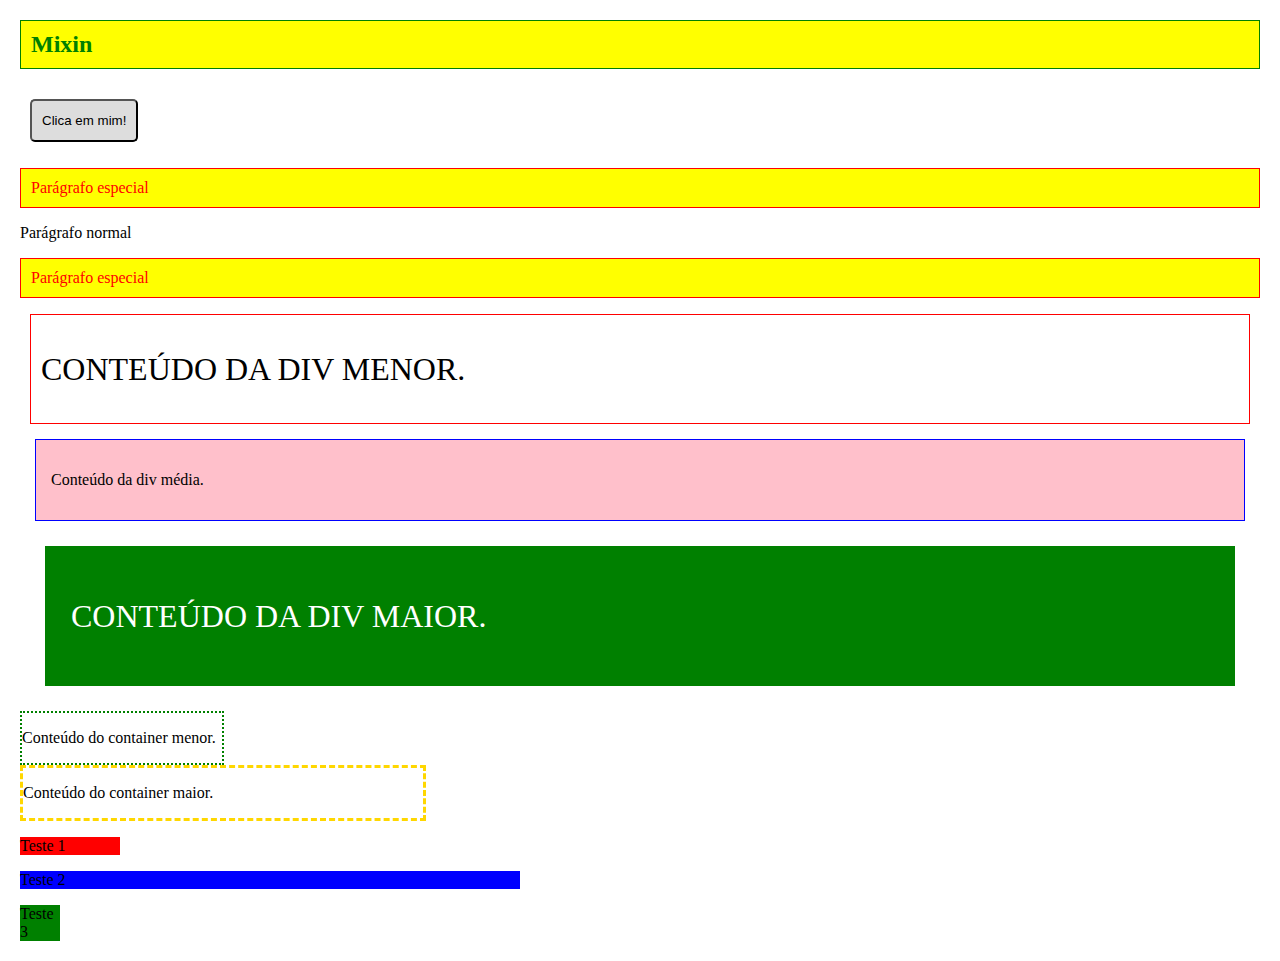
==== udemy/5_funcionalidades/index.html @ 05b7b0d3 "first commit" ====
<!DOCTYPE html>
<html lang="en">
<head>
    <meta charset="UTF-8">
    <meta http-equiv="X-UA-Compatible" content="IE=edge">
    <meta name="viewport" content="width=device-width, initial-scale=1.0">
    <title>Funcionalidades Sass</title>
    <link rel="stylesheet" href="./styles.css">
</head>
<body>
    <h2>Mixin</h2>
    <button class="btn">Clica em mim!</button>
    <p class="p-esp">Parágrafo especial</p>
    <p>Parágrafo normal</p>
    <p class="p-esp">Parágrafo especial</p>
    <div class="esp-menor">
        <p>Conteúdo da div menor.</p>
    </div>
    <div class="esp-medio">
        <p>Conteúdo da div média.</p>
    </div>
    <div class="esp-maior">
        <p>Conteúdo da div maior.</p>
    </div>
    <div class="container-menor">
        <p class="fonte-pequena">Conteúdo do container menor.</p>
    </div>
    <div class="container-maior">
        <p class="fonte-grande">Conteúdo do container maior.</p>
    </div>
    <div class="teste-1">
        <p>Teste 1</p>
    </div>
    <div class="teste-2">
        <p>Teste 2</p>
    </div>
    <div class="teste-3">
        <p>Teste 3</p>
    </div>
</body>
</html>
---- udemy/5_funcionalidades/styles.css ----
.btn {
  background-color: #dddddd;
  color: #000000;
  padding: 12px 10px;
  border-radius: 5px;
  margin: 10px;
}

.esp-maior, .esp-menor {
  font-size: 2rem;
  line-height: 1.5rem;
  text-transform: uppercase;
}

body {
  margin: 20px;
}

.p-esp {
  color: red;
  background-color: yellow;
  padding: 10px;
  border: 1px solid red;
}
.p-esp:hover {
  color: yellow;
  background-color: red;
  border: yellow;
}

h2 {
  color: red;
  background-color: yellow;
  padding: 10px;
  border: 1px solid red;
  border-color: green;
  color: green;
}
h2:hover {
  color: yellow;
  background-color: red;
  border: yellow;
}

.esp-menor {
  padding: 10px;
  margin: 10px;
  background-color: red;
  color: white;
  border: 1px solid red;
  color: #000000;
  background-color: #FFFFFF;
}
.esp-menor:hover {
  background-color: white;
  color: red;
}

.esp-medio {
  padding: 15px;
  margin: 15px;
  background-color: blue;
  color: orange;
  border: 1px solid blue;
  color: #000000;
  background-color: pink;
}
.esp-medio:hover {
  background-color: orange;
  color: blue;
}

.esp-maior {
  padding: 25px;
  margin: 25px;
  background-color: green;
  color: white;
  border: 1px solid green;
}
.esp-maior:hover {
  background-color: white;
  color: green;
}

.container-menor {
  width: 200px;
  border: 2px dotted green;
}

.container-maior {
  width: 400px;
  border: 3px dashed gold;
}

.teste-1 {
  width: 100px;
  background-color: red;
}

.teste-2 {
  width: 500px;
  background-color: blue;
}

.teste-3 {
  width: 40px;
  background-color: green;
}/*# sourceMappingURL=styles.css.map */
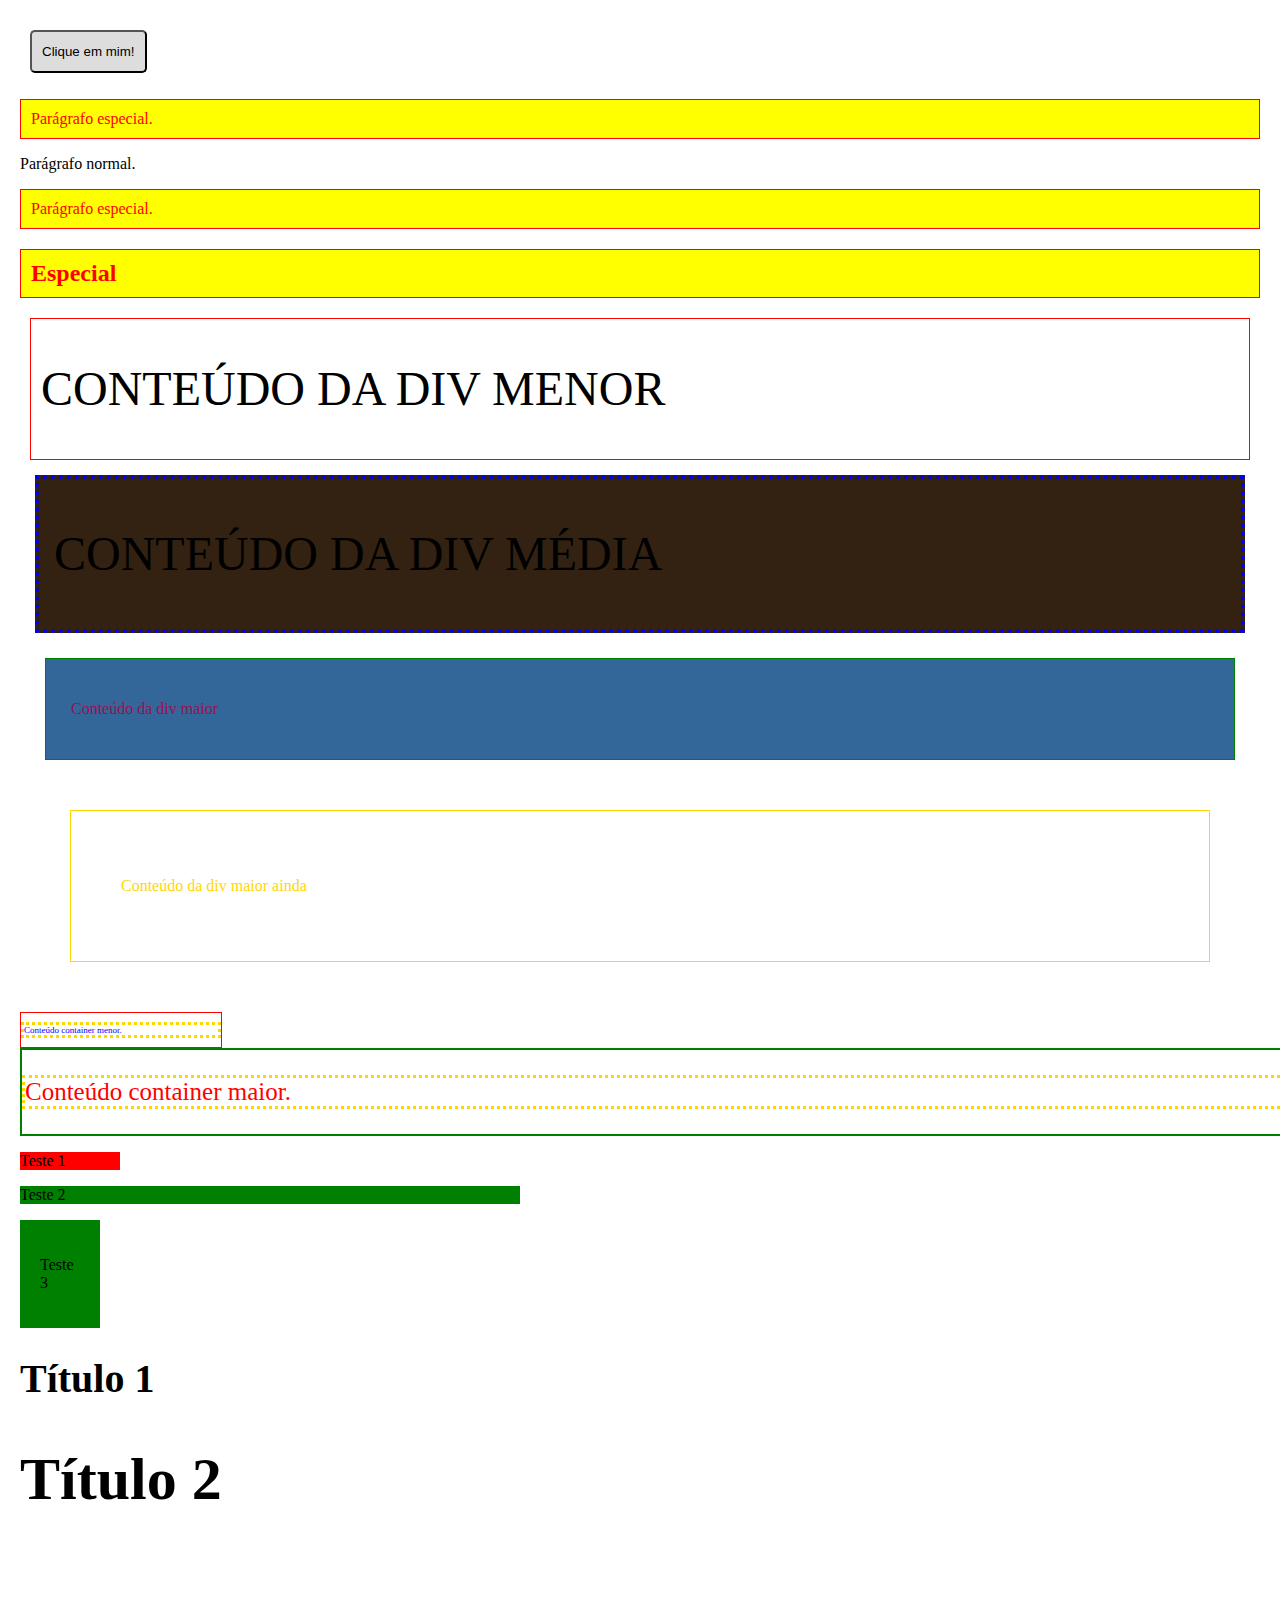
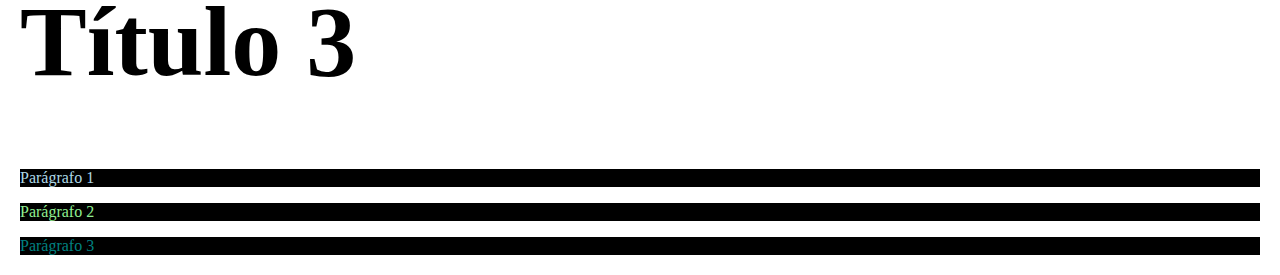
==== commit c1981d4e: "Funcionalidades do Sass" ====
--- a/udemy/5_funcionalidades/index.html
+++ b/udemy/5_funcionalidades/index.html
@@ -4,29 +4,32 @@
     <meta charset="UTF-8">
     <meta http-equiv="X-UA-Compatible" content="IE=edge">
     <meta name="viewport" content="width=device-width, initial-scale=1.0">
-    <title>Funcionalidades Sass</title>
+    <title>Funcionalidades SASS</title>
     <link rel="stylesheet" href="./styles.css">
 </head>
 <body>
-    <h2>Mixin</h2>
-    <button class="btn">Clica em mim!</button>
-    <p class="p-esp">Parágrafo especial</p>
-    <p>Parágrafo normal</p>
-    <p class="p-esp">Parágrafo especial</p>
+    <button class="btn">Clique em mim!</button>
+    <p class="p-esp">Parágrafo especial.</p>
+    <p>Parágrafo normal.</p>
+    <p class="p-esp">Parágrafo especial.</p>
+    <h2>Especial</h2>
     <div class="esp-menor">
-        <p>Conteúdo da div menor.</p>
+        <p>Conteúdo da div menor</p>
     </div>
     <div class="esp-medio">
-        <p>Conteúdo da div média.</p>
+        <p>Conteúdo da div média</p>
     </div>
     <div class="esp-maior">
-        <p>Conteúdo da div maior.</p>
+        <p>Conteúdo da div maior</p>
+    </div>
+    <div class="esp-maior-ainda">
+        <p>Conteúdo da div maior ainda</p>
     </div>
     <div class="container-menor">
-        <p class="fonte-pequena">Conteúdo do container menor.</p>
+        <p class="fonte-pequena">Conteúdo container menor.</p>
     </div>
     <div class="container-maior">
-        <p class="fonte-grande">Conteúdo do container maior.</p>
+        <p class="fonte-grande">Conteúdo container maior.</p>
     </div>
     <div class="teste-1">
         <p>Teste 1</p>
@@ -37,5 +40,11 @@
     <div class="teste-3">
         <p>Teste 3</p>
     </div>
+    <h1 class="title-40px">Título 1</h1>
+    <h1 class="title-60px">Título 2</h1>
+    <h1 class="title-100px">Título 3</h1>
+    <p class="p-1">Parágrafo 1</p>
+    <p class="p-2">Parágrafo 2</p>
+    <p class="p-3">Parágrafo 3</p>
 </body>
 </html>--- a/udemy/5_funcionalidades/styles.css
+++ b/udemy/5_funcionalidades/styles.css
@@ -6,8 +6,8 @@
   margin: 10px;
 }
 
-.esp-maior, .esp-menor {
-  font-size: 2rem;
+.esp-medio, .esp-menor {
+  font-size: 3rem;
   line-height: 1.5rem;
   text-transform: uppercase;
 }
@@ -23,9 +23,8 @@
   border: 1px solid red;
 }
 .p-esp:hover {
-  color: yellow;
-  background-color: red;
-  border: yellow;
+  border-color: blue;
+  color: blue;
 }
 
 h2 {
@@ -33,63 +32,64 @@
   background-color: yellow;
   padding: 10px;
   border: 1px solid red;
-  border-color: green;
-  color: green;
 }
 h2:hover {
-  color: yellow;
-  background-color: red;
-  border: yellow;
+  border-color: blue;
+  color: blue;
 }
 
 .esp-menor {
   padding: 10px;
   margin: 10px;
-  background-color: red;
-  color: white;
   border: 1px solid red;
   color: #000000;
-  background-color: #FFFFFF;
-}
-.esp-menor:hover {
-  background-color: white;
-  color: red;
+  background-color: #ffffff;
 }
 
 .esp-medio {
   padding: 15px;
   margin: 15px;
-  background-color: blue;
-  color: orange;
-  border: 1px solid blue;
+  border: 4px dotted blue;
   color: #000000;
-  background-color: pink;
-}
-.esp-medio:hover {
-  background-color: orange;
-  color: blue;
+  background-color: #321;
 }
 
 .esp-maior {
   padding: 25px;
   margin: 25px;
-  background-color: green;
-  color: white;
   border: 1px solid green;
+  color: #991155;
+  background-color: #336699;
 }
-.esp-maior:hover {
-  background-color: white;
-  color: green;
+
+.esp-maior-ainda {
+  padding: 50px;
+  margin: 50px;
+  border: 1px solid gold;
+  color: gold;
+  background-color: #ffffff;
 }
 
 .container-menor {
   width: 200px;
-  border: 2px dotted green;
+  border: 1px solid red;
 }
 
 .container-maior {
-  width: 400px;
-  border: 3px dashed gold;
+  width: 100rem;
+  border: 2px solid green;
+}
+
+.fonte-pequena {
+  font-size: 9px;
+  color: blue;
+  border: 3px dotted gold;
+}
+
+.fonte-grande {
+  font-size: 25px;
+  color: red;
+  border: 3px dotted gold;
 }
 
 .teste-1 {
@@ -99,10 +99,41 @@
 
 .teste-2 {
   width: 500px;
-  background-color: blue;
+  background-color: green;
 }
 
 .teste-3 {
   width: 40px;
+  padding: 20px;
   background-color: green;
+}
+
+.title-40px {
+  font-size: 40px;
+  line-height: 48px;
+}
+
+.title-60px {
+  font-size: 60px;
+  line-height: 72px;
+}
+
+.title-100px {
+  font-size: 100px;
+  line-height: 120px;
+}
+
+.p-1 {
+  color: lightblue;
+  background-color: black;
+}
+
+.p-2 {
+  color: lightgreen;
+  background-color: black;
+}
+
+.p-3 {
+  color: teal;
+  background-color: black;
 }/*# sourceMappingURL=styles.css.map */